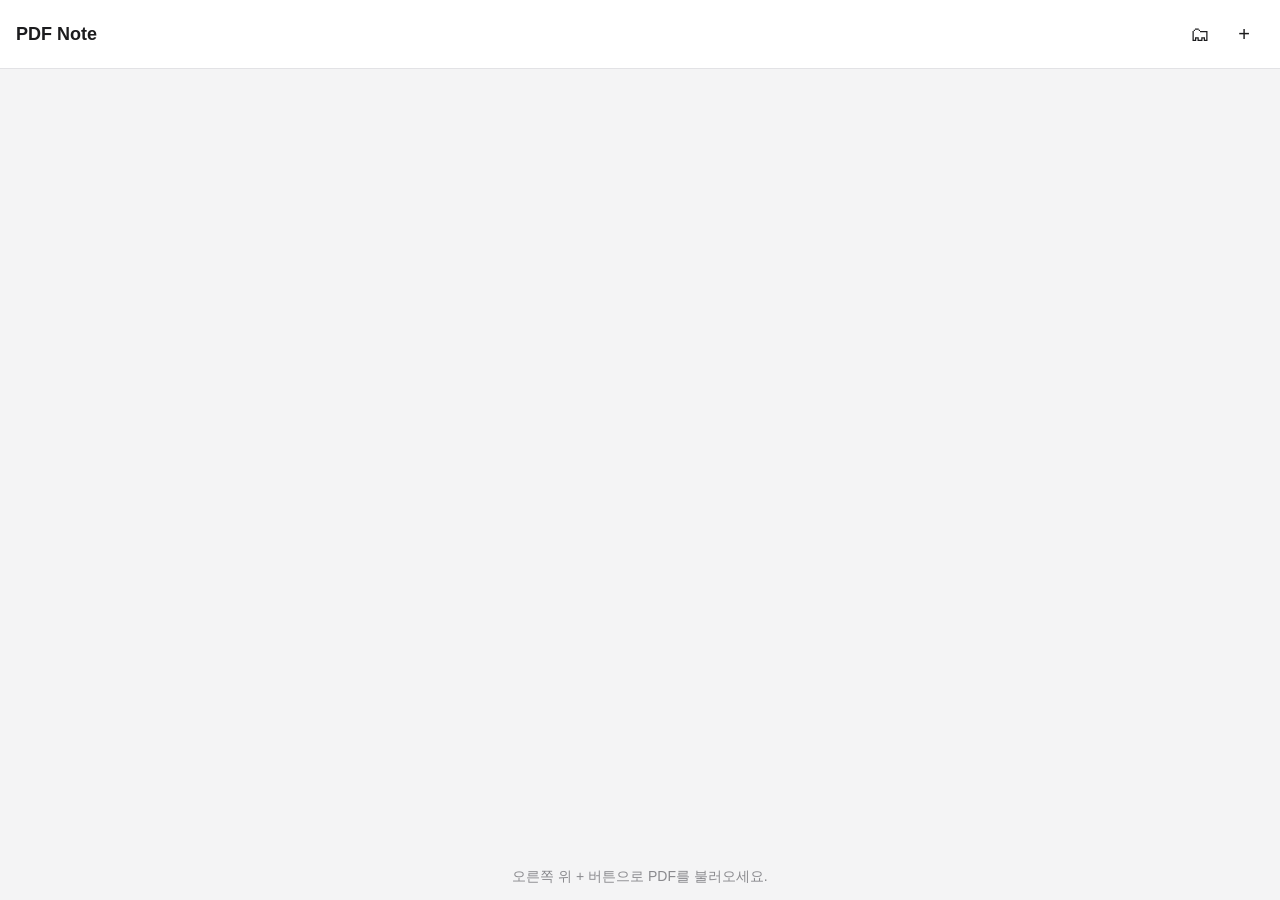
==== docs/index.html @ 2a52b263 "Move app into docs/ to match the GitHub Pages source folder Pages was configured (Settings > Pages >" ====
<!DOCTYPE html>
<html lang="ko">
<head>
<meta charset="UTF-8" />
<meta name="viewport" content="width=device-width, initial-scale=1, maximum-scale=1, user-scalable=no, viewport-fit=cover" />
<title>PDF Note</title>
<meta name="theme-color" content="#1c1c1e" />
<link rel="manifest" href="manifest.webmanifest" />
<link rel="icon" href="icons/icon.svg" type="image/svg+xml" />
<link rel="apple-touch-icon" href="icons/icon.svg" />
<link rel="stylesheet" href="css/style.css" />
</head>
<body>

<!-- Home view: list of saved PDFs -->
<section id="home-view" class="view">
  <header class="topbar">
    <h1>PDF Note</h1>
    <div class="control-group">
      <button id="cards-btn" class="icon-btn" title="암기카드" aria-label="암기카드">🗂</button>
      <button id="add-btn" class="icon-btn" title="PDF 추가" aria-label="PDF 추가">+</button>
    </div>
  </header>
  <ul id="doc-list" class="doc-list"></ul>
  <p id="empty-hint" class="empty-hint">오른쪽 위 + 버튼으로 PDF를 불러오세요.</p>
  <input id="file-input" type="file" accept="application/pdf" hidden />
</section>

<!-- Cards view: every page that has memorization masks, across all docs -->
<section id="cards-view" class="view hidden">
  <header class="topbar viewer-topbar">
    <button id="cards-back-btn" class="icon-btn" title="뒤로" aria-label="뒤로">←</button>
    <span class="doc-title">암기카드</span>
    <span style="width:40px"></span>
  </header>
  <ul id="card-list" class="doc-list"></ul>
  <p id="cards-empty-hint" class="empty-hint">가리기 도구로 표시를 남긴 페이지가 여기 카드로 모입니다.</p>
</section>

<!-- Study view: single flashcard, full size, tap to reveal -->
<section id="study-view" class="view hidden">
  <header class="topbar viewer-topbar">
    <button id="study-close-btn" class="icon-btn" title="닫기" aria-label="닫기">←</button>
    <span id="study-title" class="doc-title"></span>
    <span style="width:40px"></span>
  </header>
  <div id="study-stage" class="page-stage">
    <canvas id="study-canvas"></canvas>
  </div>
  <div class="toolbar bottom-bar">
    <button id="study-prev-btn" class="tool-btn" title="이전 카드">‹</button>
    <span id="study-index-label" class="page-label">1 / 1</span>
    <button id="study-next-btn" class="tool-btn" title="다음 카드">›</button>
    <span class="sep grow"></span>
    <button id="study-reveal-btn" class="tool-btn label-btn active" title="정답 보기">정답 보기</button>
  </div>
</section>

<!-- Viewer view: single PDF + annotation layer -->
<section id="viewer-view" class="view hidden">
  <header class="topbar viewer-topbar">
    <button id="back-btn" class="icon-btn" title="뒤로" aria-label="뒤로">←</button>
    <span id="doc-title" class="doc-title"></span>
    <button id="export-btn" class="icon-btn" title="내보내기" aria-label="내보내기">⬇</button>
  </header>

  <div class="toolbar">
    <button id="tool-pen" class="tool-btn active" title="펜">✎</button>
    <button id="tool-eraser" class="tool-btn" title="지우개">▱</button>
    <button id="tool-mask" class="tool-btn" title="가리기 (암기용)">▬</button>
    <span class="sep"></span>
    <div id="pen-controls" class="control-group">
      <button class="swatch" data-color="#e04c4c" style="background:#e04c4c"></button>
      <button class="swatch" data-color="#3fae5b" style="background:#3fae5b"></button>
      <button class="swatch" data-color="#2f6fed" style="background:#2f6fed"></button>
      <button class="swatch active" data-color="#1c1c1e" style="background:#1c1c1e"></button>
      <span class="sep"></span>
      <button id="width-thin" class="width-btn active" data-width="2">·</button>
      <button id="width-mid" class="width-btn" data-width="4">•</button>
      <button id="width-thick" class="width-btn" data-width="7">●</button>
    </div>
    <div id="mask-controls" class="control-group hidden">
      <span class="control-label">가릴 그룹</span>
      <button class="group-chip select active" data-group="1">1</button>
      <button class="group-chip select" data-group="2">2</button>
      <button class="group-chip select" data-group="3">3</button>
      <button class="group-chip select" data-group="4">4</button>
      <button class="group-chip select" data-group="5">5</button>
    </div>
    <span class="sep"></span>
    <button id="undo-btn" class="tool-btn" title="실행 취소">↶</button>
    <button id="redo-btn" class="tool-btn" title="다시 실행">↷</button>
    <span class="sep grow"></span>
    <button id="zoom-out" class="tool-btn" title="축소">−</button>
    <span id="zoom-label" class="zoom-label">100%</span>
    <button id="zoom-in" class="tool-btn" title="확대">+</button>
    <span class="sep"></span>
    <button id="prev-page" class="tool-btn" title="이전 페이지">‹</button>
    <span id="page-label" class="page-label">1 / 1</span>
    <button id="next-page" class="tool-btn" title="다음 페이지">›</button>
  </div>

  <div class="toolbar memorize-bar">
    <button id="memorize-toggle" class="tool-btn label-btn" title="암기모드 켜기/끄기">암기모드</button>
    <span class="sep"></span>
    <span class="control-label">그룹 보기</span>
    <button class="group-chip visibility active" data-group="1">1</button>
    <button class="group-chip visibility active" data-group="2">2</button>
    <button class="group-chip visibility active" data-group="3">3</button>
    <button class="group-chip visibility active" data-group="4">4</button>
    <button class="group-chip visibility active" data-group="5">5</button>
    <span class="sep grow"></span>
    <button id="reveal-all-btn" class="tool-btn" title="전체 보기">모두 보기</button>
    <button id="hide-all-btn" class="tool-btn" title="전체 가리기">모두 가리기</button>
  </div>

  <div id="page-stage" class="page-stage">
    <div id="page-wrap" class="page-wrap">
      <canvas id="pdf-canvas"></canvas>
      <canvas id="ink-canvas"></canvas>
    </div>
  </div>
</section>

<div id="toast" class="toast hidden"></div>

<script src="vendor/pdf-lib.min.js"></script>
<script type="module" src="js/app.js"></script>
</body>
</html>
---- docs/css/style.css ----
:root {
  color-scheme: light dark;
  --bg: #f4f4f5;
  --surface: #ffffff;
  --text: #1c1c1e;
  --muted: #8a8a8e;
  --border: #e2e2e5;
  --accent: #2f6fed;
}

@media (prefers-color-scheme: dark) {
  :root {
    --bg: #121214;
    --surface: #1c1c1e;
    --text: #f2f2f3;
    --muted: #9a9a9e;
    --border: #2c2c2e;
  }
}

* { box-sizing: border-box; }

html, body {
  height: 100%;
  margin: 0;
  overscroll-behavior: none;
}

body {
  font-family: -apple-system, "Segoe UI", Roboto, "Noto Sans KR", sans-serif;
  background: var(--bg);
  color: var(--text);
}

.view {
  height: 100dvh;
  display: flex;
  flex-direction: column;
}

.hidden { display: none !important; }

.topbar {
  display: flex;
  align-items: center;
  justify-content: space-between;
  padding: 14px 16px;
  padding-top: max(14px, env(safe-area-inset-top));
  background: var(--surface);
  border-bottom: 1px solid var(--border);
  flex-shrink: 0;
}

.topbar h1 { font-size: 18px; margin: 0; }

.icon-btn {
  border: none;
  background: transparent;
  font-size: 20px;
  width: 40px;
  height: 40px;
  border-radius: 10px;
  color: var(--text);
  cursor: pointer;
}
.icon-btn:active { background: var(--border); }

.doc-list {
  list-style: none;
  margin: 0;
  padding: 8px;
  overflow-y: auto;
  flex: 1;
}

.doc-item {
  display: flex;
  align-items: center;
  gap: 12px;
  padding: 12px;
  border-radius: 12px;
  background: var(--surface);
  margin-bottom: 8px;
  cursor: pointer;
}
.doc-item:active { background: var(--border); }

.doc-item .doc-icon {
  width: 36px;
  height: 36px;
  flex-shrink: 0;
  border-radius: 8px;
  background: var(--accent);
  color: #fff;
  display: flex;
  align-items: center;
  justify-content: center;
  font-size: 15px;
  font-weight: 600;
}

.doc-item .doc-info { flex: 1; min-width: 0; }
.doc-item .doc-name {
  font-size: 15px;
  white-space: nowrap;
  overflow: hidden;
  text-overflow: ellipsis;
}
.doc-item .doc-meta {
  font-size: 12px;
  color: var(--muted);
  margin-top: 2px;
}

.doc-item .doc-delete {
  border: none;
  background: transparent;
  color: var(--muted);
  font-size: 18px;
  padding: 6px;
}

.empty-hint {
  text-align: center;
  color: var(--muted);
  margin-top: 40px;
  font-size: 14px;
}

.viewer-topbar { gap: 8px; }
.doc-title {
  flex: 1;
  text-align: center;
  font-size: 14px;
  white-space: nowrap;
  overflow: hidden;
  text-overflow: ellipsis;
  padding: 0 8px;
}

.page-stage {
  flex: 1;
  overflow: auto;
  display: flex;
  justify-content: center;
  align-items: flex-start;
  background: var(--bg);
  padding: 12px;
  padding-bottom: max(12px, env(safe-area-inset-bottom));
  touch-action: pan-x pan-y;
  overscroll-behavior: contain;
}

.page-wrap {
  position: relative;
  background: #fff;
  box-shadow: 0 1px 6px rgba(0,0,0,.2);
  line-height: 0;
}

#study-canvas {
  background: #fff;
  box-shadow: 0 1px 6px rgba(0,0,0,.2);
  cursor: pointer;
}

#pdf-canvas, #ink-canvas {
  position: absolute;
  top: 0;
  left: 0;
  width: 100%;
  height: 100%;
}

/* We take over all touch handling ourselves (manual pan in annotate.js) so
   the browser never competes with the S Pen for pointermove events — that
   fight is what made drawing/erasing get interrupted mid-stroke before. */
#ink-canvas { touch-action: none; }

.toolbar {
  display: flex;
  align-items: center;
  gap: 4px;
  padding: 8px 10px;
  background: var(--surface);
  border-bottom: 1px solid var(--border);
  flex-shrink: 0;
  overflow-x: auto;
}

.tool-btn, .width-btn {
  border: none;
  background: transparent;
  color: var(--text);
  font-size: 17px;
  width: 36px;
  height: 36px;
  border-radius: 9px;
  flex-shrink: 0;
}
.tool-btn.active, .width-btn.active { background: var(--accent); color: #fff; }
.tool-btn:disabled { opacity: .35; }

.tool-btn.label-btn {
  width: auto;
  padding: 0 12px;
  font-size: 13px;
  white-space: nowrap;
}

.control-group {
  display: flex;
  align-items: center;
  gap: 4px;
}

.control-label {
  font-size: 12px;
  color: var(--muted);
  margin-right: 2px;
  flex-shrink: 0;
  white-space: nowrap;
}

.group-chip {
  width: 28px;
  height: 28px;
  border-radius: 50%;
  background: transparent;
  font-size: 13px;
  font-weight: 600;
  flex-shrink: 0;
}
.group-chip[data-group="1"] { border: 2px solid #1c1c1e; color: #1c1c1e; }
.group-chip[data-group="2"] { border: 2px solid #c0392b; color: #c0392b; }
.group-chip[data-group="3"] { border: 2px solid #2f6fed; color: #2f6fed; }
.group-chip[data-group="4"] { border: 2px solid #1f8a54; color: #1f8a54; }
.group-chip[data-group="5"] { border: 2px solid #8e44ad; color: #8e44ad; }

.group-chip.select.active { box-shadow: 0 0 0 2px var(--accent); }

.group-chip.visibility.active[data-group="1"] { background: #1c1c1e; color: #fff; }
.group-chip.visibility.active[data-group="2"] { background: #c0392b; color: #fff; }
.group-chip.visibility.active[data-group="3"] { background: #2f6fed; color: #fff; }
.group-chip.visibility.active[data-group="4"] { background: #1f8a54; color: #fff; }
.group-chip.visibility.active[data-group="5"] { background: #8e44ad; color: #fff; }

.memorize-bar { border-bottom: 1px solid var(--border); }

.toolbar.bottom-bar {
  border-bottom: none;
  border-top: 1px solid var(--border);
}

.sep {
  width: 1px;
  height: 22px;
  background: var(--border);
  margin: 0 4px;
  flex-shrink: 0;
}
.sep.grow { flex: 1; width: 0; background: transparent; min-width: 4px; }

.swatch {
  width: 26px;
  height: 26px;
  border-radius: 50%;
  border: 2px solid transparent;
  flex-shrink: 0;
}
.swatch.active { border-color: var(--accent); }

.zoom-label, .page-label {
  font-size: 12px;
  color: var(--muted);
  min-width: 44px;
  text-align: center;
  flex-shrink: 0;
}

.toast {
  position: fixed;
  left: 50%;
  bottom: 90px;
  transform: translateX(-50%);
  background: rgba(0,0,0,.8);
  color: #fff;
  padding: 8px 16px;
  border-radius: 20px;
  font-size: 13px;
  z-index: 50;
}
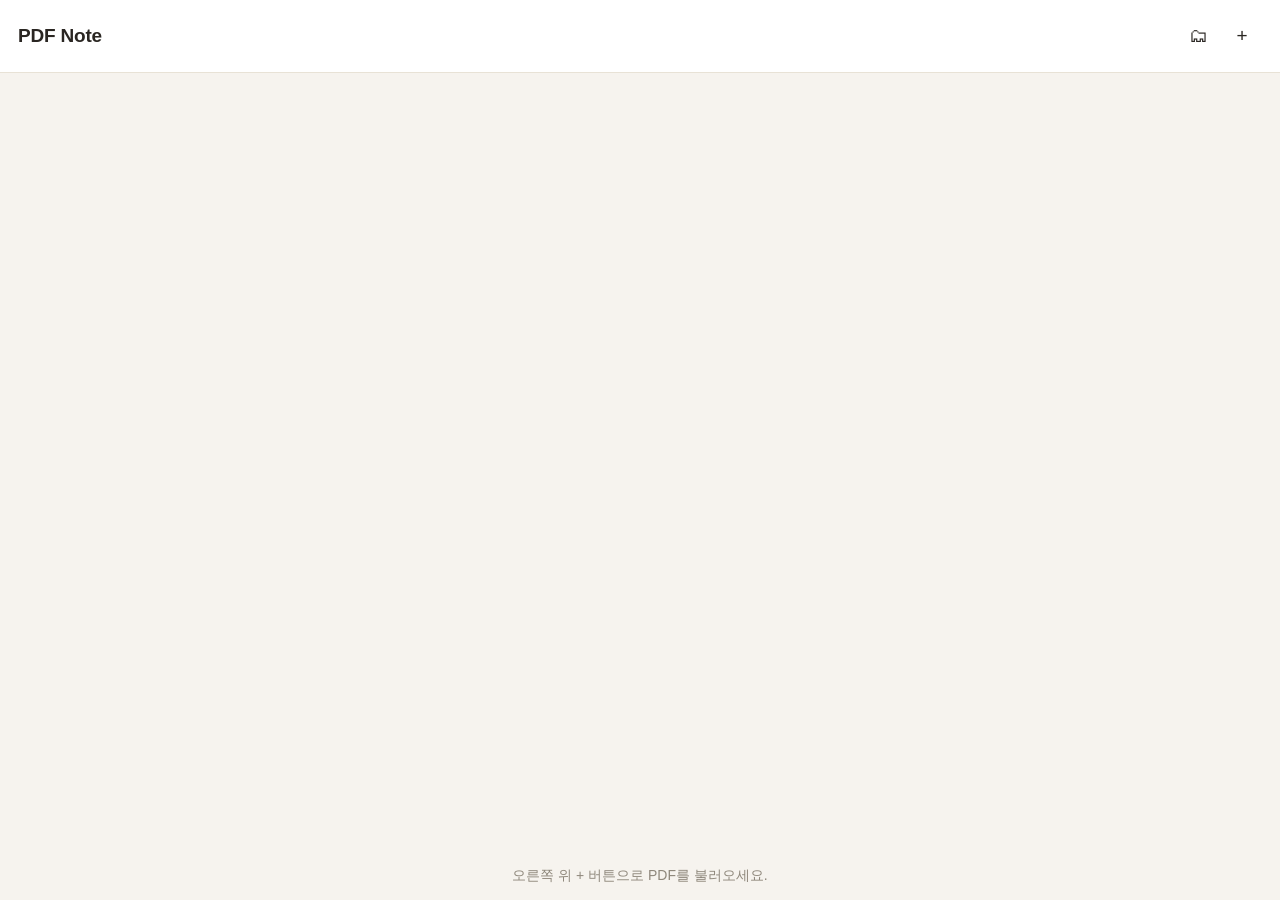
==== commit 316eff8a: "Add pan tool, fix memorize toggle, stop duplicating PDF storage, add auto-advance, refresh visual de" ====
--- a/docs/index.html
+++ b/docs/index.html
@@ -4,7 +4,7 @@
 <meta charset="UTF-8" />
 <meta name="viewport" content="width=device-width, initial-scale=1, maximum-scale=1, user-scalable=no, viewport-fit=cover" />
 <title>PDF Note</title>
-<meta name="theme-color" content="#1c1c1e" />
+<meta name="theme-color" content="#c15f3c" />
 <link rel="manifest" href="manifest.webmanifest" />
 <link rel="icon" href="icons/icon.svg" type="image/svg+xml" />
 <link rel="apple-touch-icon" href="icons/icon.svg" />
@@ -68,6 +68,7 @@
     <button id="tool-pen" class="tool-btn active" title="펜">✎</button>
     <button id="tool-eraser" class="tool-btn" title="지우개">▱</button>
     <button id="tool-mask" class="tool-btn" title="가리기 (암기용)">▬</button>
+    <button id="tool-pan" class="tool-btn" title="이동 (손모양)">✋</button>
     <span class="sep"></span>
     <div id="pen-controls" class="control-group">
       <button class="swatch" data-color="#e04c4c" style="background:#e04c4c"></button>
@@ -98,6 +99,8 @@
     <button id="prev-page" class="tool-btn" title="이전 페이지">‹</button>
     <span id="page-label" class="page-label">1 / 1</span>
     <button id="next-page" class="tool-btn" title="다음 페이지">›</button>
+    <span class="sep"></span>
+    <button id="auto-advance-toggle" class="tool-btn label-btn" title="스크롤 끝에서 자동으로 다음 페이지">자동 넘김</button>
   </div>
 
   <div class="toolbar memorize-bar">
--- a/docs/css/style.css
+++ b/docs/css/style.css
@@ -1,20 +1,31 @@
 :root {
   color-scheme: light dark;
-  --bg: #f4f4f5;
+  --bg: #f6f3ee;
   --surface: #ffffff;
-  --text: #1c1c1e;
-  --muted: #8a8a8e;
-  --border: #e2e2e5;
-  --accent: #2f6fed;
+  --surface-2: #faf7f2;
+  --text: #2a2622;
+  --muted: #8f887c;
+  --border: #e8e2d6;
+  --accent: #c15f3c;
+  --accent-ink: #ffffff;
+  --shadow: 0 1px 2px rgba(42, 38, 34, .06), 0 6px 20px rgba(42, 38, 34, .08);
+  --shadow-sm: 0 1px 3px rgba(42, 38, 34, .1);
+  --radius: 16px;
+  --radius-sm: 11px;
 }
 
 @media (prefers-color-scheme: dark) {
   :root {
-    --bg: #121214;
-    --surface: #1c1c1e;
-    --text: #f2f2f3;
-    --muted: #9a9a9e;
-    --border: #2c2c2e;
+    --bg: #1a1815;
+    --surface: #242220;
+    --surface-2: #2b2925;
+    --text: #ece6dd;
+    --muted: #948c7e;
+    --border: #38352f;
+    --accent: #d97a56;
+    --accent-ink: #1a1815;
+    --shadow: 0 1px 2px rgba(0, 0, 0, .3), 0 8px 24px rgba(0, 0, 0, .35);
+    --shadow-sm: 0 1px 3px rgba(0, 0, 0, .3);
   }
 }
 
@@ -27,9 +38,10 @@
 }
 
 body {
-  font-family: -apple-system, "Segoe UI", Roboto, "Noto Sans KR", sans-serif;
+  font-family: "Segoe UI", -apple-system, Roboto, "Noto Sans KR", sans-serif;
   background: var(--bg);
   color: var(--text);
+  -webkit-font-smoothing: antialiased;
 }
 
 .view {
@@ -44,31 +56,38 @@
   display: flex;
   align-items: center;
   justify-content: space-between;
-  padding: 14px 16px;
-  padding-top: max(14px, env(safe-area-inset-top));
+  padding: 16px 18px;
+  padding-top: max(16px, env(safe-area-inset-top));
   background: var(--surface);
   border-bottom: 1px solid var(--border);
   flex-shrink: 0;
 }
 
-.topbar h1 { font-size: 18px; margin: 0; }
+.topbar h1 {
+  font-size: 19px;
+  font-weight: 650;
+  margin: 0;
+  letter-spacing: -.01em;
+}
 
 .icon-btn {
   border: none;
   background: transparent;
-  font-size: 20px;
+  font-size: 19px;
   width: 40px;
   height: 40px;
-  border-radius: 10px;
+  border-radius: var(--radius-sm);
   color: var(--text);
   cursor: pointer;
-}
+  transition: background .12s ease;
+}
+.icon-btn:hover { background: var(--surface-2); }
 .icon-btn:active { background: var(--border); }
 
 .doc-list {
   list-style: none;
   margin: 0;
-  padding: 8px;
+  padding: 12px;
   overflow-y: auto;
   flex: 1;
 }
@@ -77,61 +96,70 @@
   display: flex;
   align-items: center;
   gap: 12px;
-  padding: 12px;
-  border-radius: 12px;
+  padding: 13px 14px;
+  border-radius: var(--radius);
   background: var(--surface);
-  margin-bottom: 8px;
+  box-shadow: var(--shadow-sm);
+  margin-bottom: 10px;
   cursor: pointer;
-}
-.doc-item:active { background: var(--border); }
+  transition: transform .1s ease, box-shadow .1s ease;
+}
+.doc-item:hover { box-shadow: var(--shadow); }
+.doc-item:active { transform: scale(.99); background: var(--surface-2); }
 
 .doc-item .doc-icon {
-  width: 36px;
-  height: 36px;
-  flex-shrink: 0;
-  border-radius: 8px;
+  width: 38px;
+  height: 38px;
+  flex-shrink: 0;
+  border-radius: 10px;
   background: var(--accent);
-  color: #fff;
+  color: var(--accent-ink);
   display: flex;
   align-items: center;
   justify-content: center;
-  font-size: 15px;
-  font-weight: 600;
+  font-size: 14px;
+  font-weight: 700;
 }
 
 .doc-item .doc-info { flex: 1; min-width: 0; }
 .doc-item .doc-name {
   font-size: 15px;
+  font-weight: 500;
   white-space: nowrap;
   overflow: hidden;
   text-overflow: ellipsis;
 }
 .doc-item .doc-meta {
-  font-size: 12px;
-  color: var(--muted);
-  margin-top: 2px;
+  font-size: 12.5px;
+  color: var(--muted);
+  margin-top: 3px;
 }
 
 .doc-item .doc-delete {
   border: none;
   background: transparent;
   color: var(--muted);
-  font-size: 18px;
-  padding: 6px;
-}
+  font-size: 17px;
+  padding: 8px;
+  border-radius: 8px;
+}
+.doc-item .doc-delete:active { background: var(--border); }
 
 .empty-hint {
   text-align: center;
   color: var(--muted);
-  margin-top: 40px;
+  margin-top: 48px;
   font-size: 14px;
+  line-height: 1.6;
+  padding: 0 32px;
 }
 
 .viewer-topbar { gap: 8px; }
 .doc-title {
   flex: 1;
   text-align: center;
-  font-size: 14px;
+  font-size: 14.5px;
+  font-weight: 500;
   white-space: nowrap;
   overflow: hidden;
   text-overflow: ellipsis;
@@ -145,8 +173,8 @@
   justify-content: center;
   align-items: flex-start;
   background: var(--bg);
-  padding: 12px;
-  padding-bottom: max(12px, env(safe-area-inset-bottom));
+  padding: 16px;
+  padding-bottom: max(16px, env(safe-area-inset-bottom));
   touch-action: pan-x pan-y;
   overscroll-behavior: contain;
 }
@@ -154,13 +182,15 @@
 .page-wrap {
   position: relative;
   background: #fff;
-  box-shadow: 0 1px 6px rgba(0,0,0,.2);
+  border-radius: 6px;
+  box-shadow: var(--shadow);
   line-height: 0;
 }
 
 #study-canvas {
   background: #fff;
-  box-shadow: 0 1px 6px rgba(0,0,0,.2);
+  border-radius: 6px;
+  box-shadow: var(--shadow);
   cursor: pointer;
 }
 
@@ -181,7 +211,7 @@
   display: flex;
   align-items: center;
   gap: 4px;
-  padding: 8px 10px;
+  padding: 9px 10px;
   background: var(--surface);
   border-bottom: 1px solid var(--border);
   flex-shrink: 0;
@@ -195,16 +225,19 @@
   font-size: 17px;
   width: 36px;
   height: 36px;
-  border-radius: 9px;
-  flex-shrink: 0;
-}
-.tool-btn.active, .width-btn.active { background: var(--accent); color: #fff; }
+  border-radius: var(--radius-sm);
+  flex-shrink: 0;
+  transition: background .12s ease;
+}
+.tool-btn:hover, .width-btn:hover { background: var(--surface-2); }
+.tool-btn.active, .width-btn.active { background: var(--accent); color: var(--accent-ink); }
 .tool-btn:disabled { opacity: .35; }
 
 .tool-btn.label-btn {
   width: auto;
   padding: 0 12px;
   font-size: 13px;
+  font-weight: 500;
   white-space: nowrap;
 }
 
@@ -228,10 +261,11 @@
   border-radius: 50%;
   background: transparent;
   font-size: 13px;
-  font-weight: 600;
-  flex-shrink: 0;
-}
-.group-chip[data-group="1"] { border: 2px solid #1c1c1e; color: #1c1c1e; }
+  font-weight: 700;
+  flex-shrink: 0;
+  transition: background .12s ease, box-shadow .12s ease;
+}
+.group-chip[data-group="1"] { border: 2px solid #2a2622; color: #2a2622; }
 .group-chip[data-group="2"] { border: 2px solid #c0392b; color: #c0392b; }
 .group-chip[data-group="3"] { border: 2px solid #2f6fed; color: #2f6fed; }
 .group-chip[data-group="4"] { border: 2px solid #1f8a54; color: #1f8a54; }
@@ -239,13 +273,13 @@
 
 .group-chip.select.active { box-shadow: 0 0 0 2px var(--accent); }
 
-.group-chip.visibility.active[data-group="1"] { background: #1c1c1e; color: #fff; }
+.group-chip.visibility.active[data-group="1"] { background: #2a2622; color: #fff; }
 .group-chip.visibility.active[data-group="2"] { background: #c0392b; color: #fff; }
 .group-chip.visibility.active[data-group="3"] { background: #2f6fed; color: #fff; }
 .group-chip.visibility.active[data-group="4"] { background: #1f8a54; color: #fff; }
 .group-chip.visibility.active[data-group="5"] { background: #8e44ad; color: #fff; }
 
-.memorize-bar { border-bottom: 1px solid var(--border); }
+.memorize-bar { border-bottom: 1px solid var(--border); background: var(--surface-2); }
 
 .toolbar.bottom-bar {
   border-bottom: none;
@@ -267,6 +301,7 @@
   border-radius: 50%;
   border: 2px solid transparent;
   flex-shrink: 0;
+  box-shadow: inset 0 0 0 1px rgba(0, 0, 0, .08);
 }
 .swatch.active { border-color: var(--accent); }
 
@@ -283,10 +318,12 @@
   left: 50%;
   bottom: 90px;
   transform: translateX(-50%);
-  background: rgba(0,0,0,.8);
-  color: #fff;
-  padding: 8px 16px;
-  border-radius: 20px;
+  background: var(--text);
+  color: var(--bg);
+  padding: 9px 18px;
+  border-radius: 999px;
   font-size: 13px;
+  font-weight: 500;
+  box-shadow: var(--shadow);
   z-index: 50;
 }
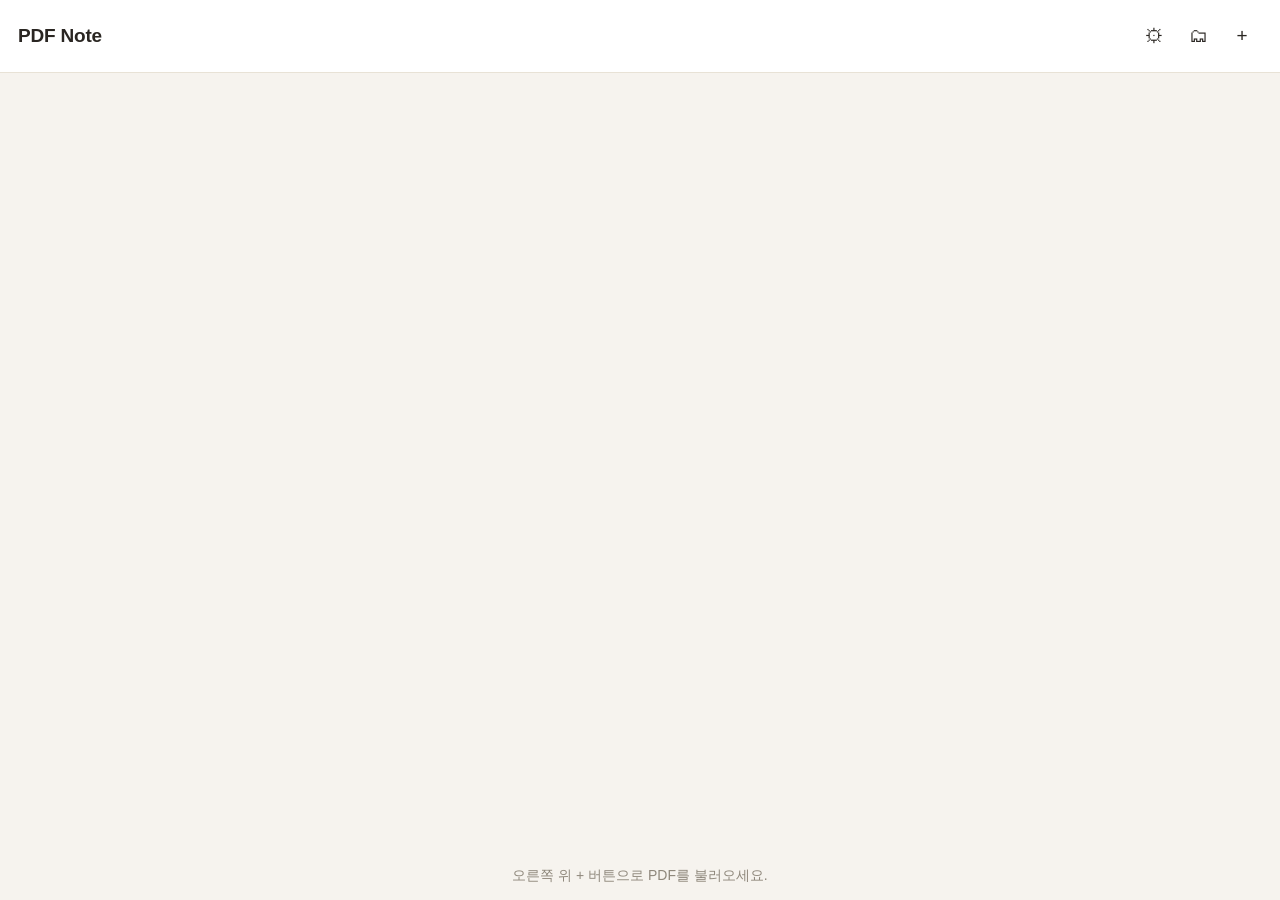
==== commit 4625541a: "Add notes backup folder, pinch-zoom, page thumbnails/insertion, icon fixes - Notes folder: on browse" ====
--- a/docs/index.html
+++ b/docs/index.html
@@ -17,6 +17,7 @@
   <header class="topbar">
     <h1>PDF Note</h1>
     <div class="control-group">
+      <button id="settings-btn" class="icon-btn" title="설정" aria-label="설정">⚙</button>
       <button id="cards-btn" class="icon-btn" title="암기카드" aria-label="암기카드">🗂</button>
       <button id="add-btn" class="icon-btn" title="PDF 추가" aria-label="PDF 추가">+</button>
     </div>
@@ -24,6 +25,28 @@
   <ul id="doc-list" class="doc-list"></ul>
   <p id="empty-hint" class="empty-hint">오른쪽 위 + 버튼으로 PDF를 불러오세요.</p>
   <input id="file-input" type="file" accept="application/pdf" hidden />
+</section>
+
+<!-- Settings view -->
+<section id="settings-view" class="view hidden">
+  <header class="topbar viewer-topbar">
+    <button id="settings-back-btn" class="icon-btn" title="뒤로" aria-label="뒤로">←</button>
+    <span class="doc-title">설정</span>
+    <span style="width:40px"></span>
+  </header>
+  <div class="settings-body">
+    <div class="settings-card">
+      <div class="settings-card-title">메모 저장 폴더</div>
+      <p class="settings-card-desc">필기·암기 마스크를 이 폴더에 문서별 JSON 파일로도 저장해둡니다. PDF 원본은 저장하지 않습니다. 기기 브라우저 저장소가 지워져도 이 폴더의 파일은 남아있고, 백업이나 동기화에도 쓸 수 있습니다.</p>
+    <p id="notes-folder-status" class="settings-card-desc">폴더가 설정되지 않았습니다.</p>
+      <div class="control-group">
+        <button id="pick-folder-btn" class="tool-btn label-btn active">폴더 선택</button>
+        <button id="sync-all-btn" class="tool-btn label-btn">지금 모두 내보내기</button>
+        <button id="clear-folder-btn" class="tool-btn label-btn">연결 해제</button>
+      </div>
+      <p id="settings-unsupported-hint" class="settings-card-desc hidden">이 브라우저는 폴더 저장을 지원하지 않습니다 (최신 Chrome 등에서 사용할 수 있어요).</p>
+    </div>
+  </div>
 </section>
 
 <!-- Cards view: every page that has memorization masks, across all docs -->
@@ -61,6 +84,7 @@
   <header class="topbar viewer-topbar">
     <button id="back-btn" class="icon-btn" title="뒤로" aria-label="뒤로">←</button>
     <span id="doc-title" class="doc-title"></span>
+    <button id="pages-view-btn" class="icon-btn" title="페이지 보기" aria-label="페이지 보기">▦</button>
     <button id="export-btn" class="icon-btn" title="내보내기" aria-label="내보내기">⬇</button>
   </header>
 
@@ -113,8 +137,12 @@
     <button class="group-chip visibility active" data-group="4">4</button>
     <button class="group-chip visibility active" data-group="5">5</button>
     <span class="sep grow"></span>
-    <button id="reveal-all-btn" class="tool-btn" title="전체 보기">모두 보기</button>
-    <button id="hide-all-btn" class="tool-btn" title="전체 가리기">모두 가리기</button>
+    <button id="reveal-all-btn" class="tool-btn icon-svg-btn" title="전체 보기">
+      <svg width="18" height="18" viewBox="0 0 24 24" fill="none" stroke="currentColor" stroke-width="2" stroke-linecap="round" stroke-linejoin="round"><path d="M1 12s4-7 11-7 11 7 11 7-4 7-11 7-11-7-11-7Z"/><circle cx="12" cy="12" r="3"/></svg>
+    </button>
+    <button id="hide-all-btn" class="tool-btn icon-svg-btn" title="전체 가리기">
+      <svg width="18" height="18" viewBox="0 0 24 24" fill="none" stroke="currentColor" stroke-width="2" stroke-linecap="round" stroke-linejoin="round"><path d="M17.94 17.94A10.94 10.94 0 0 1 12 20c-7 0-11-8-11-8a20.6 20.6 0 0 1 5.06-6.06M9.9 4.24A10.94 10.94 0 0 1 12 4c7 0 11 8 11 8a20.6 20.6 0 0 1-2.16 3.19M14.12 14.12a3 3 0 1 1-4.24-4.24"/><line x1="1" y1="1" x2="23" y2="23"/></svg>
+    </button>
   </div>
 
   <div id="page-stage" class="page-stage">
@@ -125,6 +153,29 @@
   </div>
 </section>
 
+<!-- Pages view: thumbnail grid for the open document, jump/insert pages -->
+<section id="pages-view" class="view hidden">
+  <header class="topbar viewer-topbar">
+    <button id="pages-back-btn" class="icon-btn" title="뒤로" aria-label="뒤로">←</button>
+    <span class="doc-title">페이지</span>
+    <span style="width:40px"></span>
+  </header>
+  <div id="pages-grid" class="pages-grid"></div>
+</section>
+
+<!-- Insert-page type picker -->
+<div id="insert-modal" class="modal-overlay hidden">
+  <div class="modal-sheet">
+    <div class="modal-title">페이지 추가</div>
+    <button class="modal-option" data-kind="blank">흰 페이지</button>
+    <button class="modal-option" data-kind="lined">줄 노트</button>
+    <button class="modal-option" data-kind="grid">격자</button>
+    <button class="modal-option" data-kind="image">이미지</button>
+    <button id="insert-cancel-btn" class="modal-cancel">취소</button>
+  </div>
+</div>
+<input id="image-input" type="file" accept="image/*" hidden />
+
 <div id="toast" class="toast hidden"></div>
 
 <script src="vendor/pdf-lib.min.js"></script>
--- a/docs/css/style.css
+++ b/docs/css/style.css
@@ -145,6 +145,32 @@
 }
 .doc-item .doc-delete:active { background: var(--border); }
 
+.settings-body {
+  flex: 1;
+  overflow-y: auto;
+  padding: 16px;
+}
+
+.settings-card {
+  background: var(--surface);
+  border-radius: var(--radius);
+  box-shadow: var(--shadow-sm);
+  padding: 18px;
+}
+
+.settings-card-title {
+  font-size: 15px;
+  font-weight: 650;
+  margin-bottom: 6px;
+}
+
+.settings-card-desc {
+  font-size: 13px;
+  color: var(--muted);
+  line-height: 1.6;
+  margin: 0 0 14px;
+}
+
 .empty-hint {
   text-align: center;
   color: var(--muted);
@@ -241,6 +267,12 @@
   white-space: nowrap;
 }
 
+.tool-btn.icon-svg-btn {
+  display: inline-flex;
+  align-items: center;
+  justify-content: center;
+}
+
 .control-group {
   display: flex;
   align-items: center;
@@ -312,6 +344,108 @@
   text-align: center;
   flex-shrink: 0;
 }
+
+.pages-grid {
+  flex: 1;
+  overflow-y: auto;
+  display: grid;
+  grid-template-columns: repeat(auto-fill, minmax(96px, 1fr));
+  gap: 12px;
+  padding: 16px;
+  align-content: start;
+}
+
+.page-cell {
+  position: relative;
+  background: var(--surface);
+  border-radius: 10px;
+  box-shadow: var(--shadow-sm);
+  padding: 6px;
+  cursor: pointer;
+  text-align: center;
+}
+.page-cell:active { background: var(--surface-2); }
+
+.page-cell canvas {
+  width: 100%;
+  height: auto;
+  border-radius: 4px;
+  display: block;
+  background: #fff;
+}
+
+.page-cell .page-num {
+  font-size: 11px;
+  color: var(--muted);
+  margin-top: 4px;
+}
+
+.page-cell .page-del-btn {
+  position: absolute;
+  top: 2px;
+  right: 2px;
+  width: 22px;
+  height: 22px;
+  border: none;
+  border-radius: 50%;
+  background: rgba(0, 0, 0, .55);
+  color: #fff;
+  font-size: 12px;
+  line-height: 1;
+}
+
+.insert-tile {
+  width: 100%;
+  min-height: 60px;
+  border: 1.5px dashed var(--border);
+  border-radius: 10px;
+  background: transparent;
+  color: var(--muted);
+  font-size: 18px;
+  align-self: center;
+}
+.insert-tile:active { background: var(--surface-2); }
+
+.modal-overlay {
+  position: fixed;
+  inset: 0;
+  background: rgba(0, 0, 0, .4);
+  display: flex;
+  align-items: flex-end;
+  justify-content: center;
+  z-index: 100;
+}
+.modal-overlay.hidden { display: none; }
+
+.modal-sheet {
+  width: 100%;
+  max-width: 420px;
+  background: var(--surface);
+  border-radius: 18px 18px 0 0;
+  padding: 10px 16px max(16px, env(safe-area-inset-bottom));
+  box-shadow: var(--shadow);
+}
+
+.modal-title {
+  font-size: 13px;
+  color: var(--muted);
+  text-align: center;
+  padding: 10px 0 4px;
+}
+
+.modal-option, .modal-cancel {
+  display: block;
+  width: 100%;
+  text-align: center;
+  padding: 14px 0;
+  font-size: 15px;
+  border: none;
+  background: transparent;
+  color: var(--text);
+  border-top: 1px solid var(--border);
+}
+.modal-option:active, .modal-cancel:active { background: var(--surface-2); }
+.modal-cancel { color: var(--muted); margin-top: 6px; }
 
 .toast {
   position: fixed;
